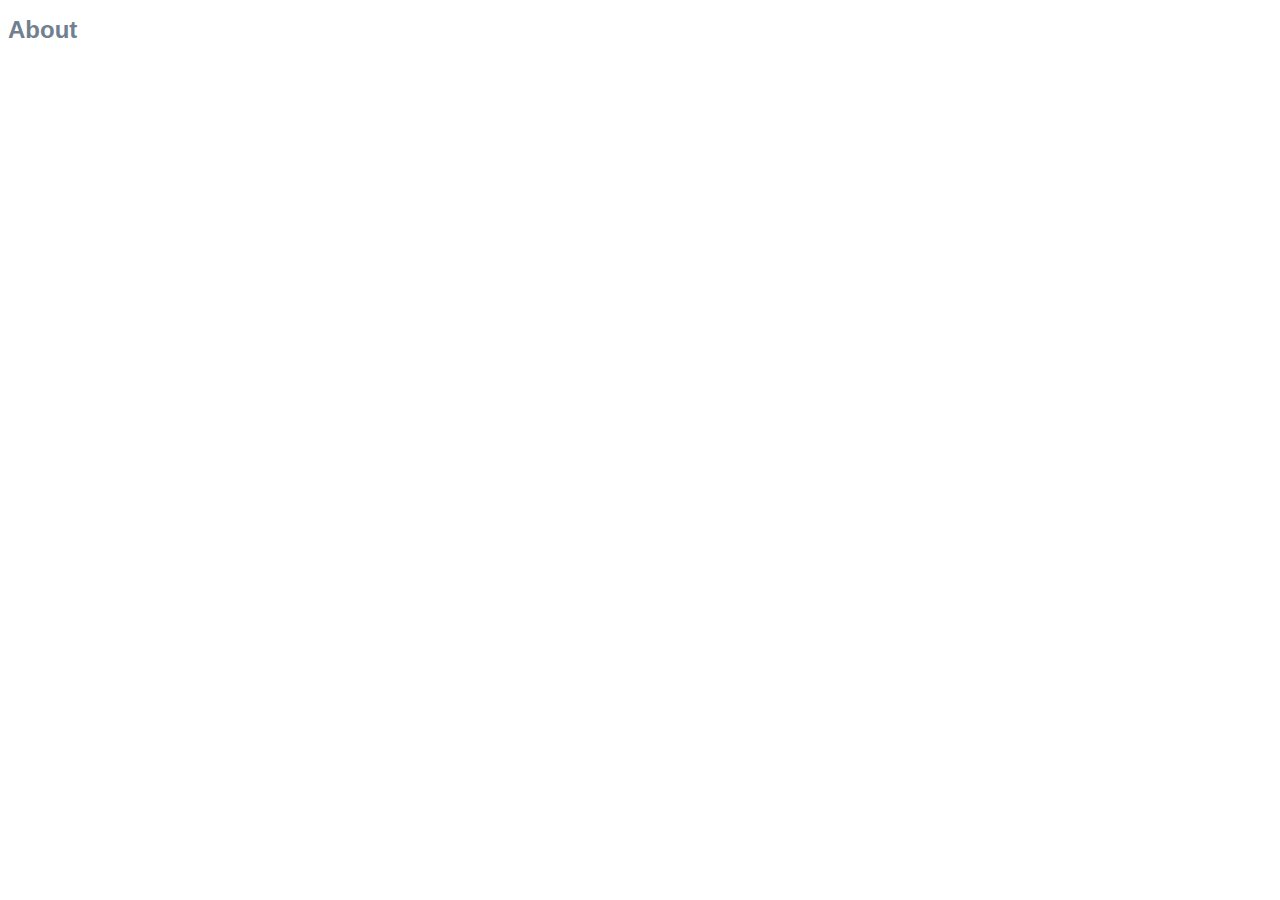
==== about.html @ f7e8f959 "Add files via upload" ====
<!DOCTYPE html>
<html>
    <head>
        <link rel="stylesheet" href="styles.css">
        <title>
            <h1>about</h1>
                <link rel="stylesheet" href="styles.css">
        </title>
        <h1>
            About 
        </h1>
    </head>
    <body>



    </body>
</html>
---- styles.css ----
styles.css
body{
    font-family: Arial, Helvetica, sans-serif;
 

}
h1{
    font-family: Arial, Helvetica, sans-serif;
    font-size: 24px;
    color: slategrey;
}

ul{
    list-style: none;
}
li{
    display: inline-block;
    padding: 10px;
    font-family: Arial, Helvetica, sans-serif;
    list-style: none;
    font-size: 24px;
     color: rgba(65, 66, 70, 0.979);

}
a:link{
    color: slategray;
    font-size: 24px;
    text-decoration: none;

}
li:visited{
    color: tomato;
}
li:hover{
    color: silver;
}
.styled-button{
    
    background-color: palevioletred;
    text-decoration-color: papayawhip;
}
---- styles.css ----
styles.css
body{
    font-family: Arial, Helvetica, sans-serif;
 

}
h1{
    font-family: Arial, Helvetica, sans-serif;
    font-size: 24px;
    color: slategrey;
}

ul{
    list-style: none;
}
li{
    display: inline-block;
    padding: 10px;
    font-family: Arial, Helvetica, sans-serif;
    list-style: none;
    font-size: 24px;
     color: rgba(65, 66, 70, 0.979);

}
a:link{
    color: slategray;
    font-size: 24px;
    text-decoration: none;

}
li:visited{
    color: tomato;
}
li:hover{
    color: silver;
}
.styled-button{
    
    background-color: palevioletred;
    text-decoration-color: papayawhip;
}
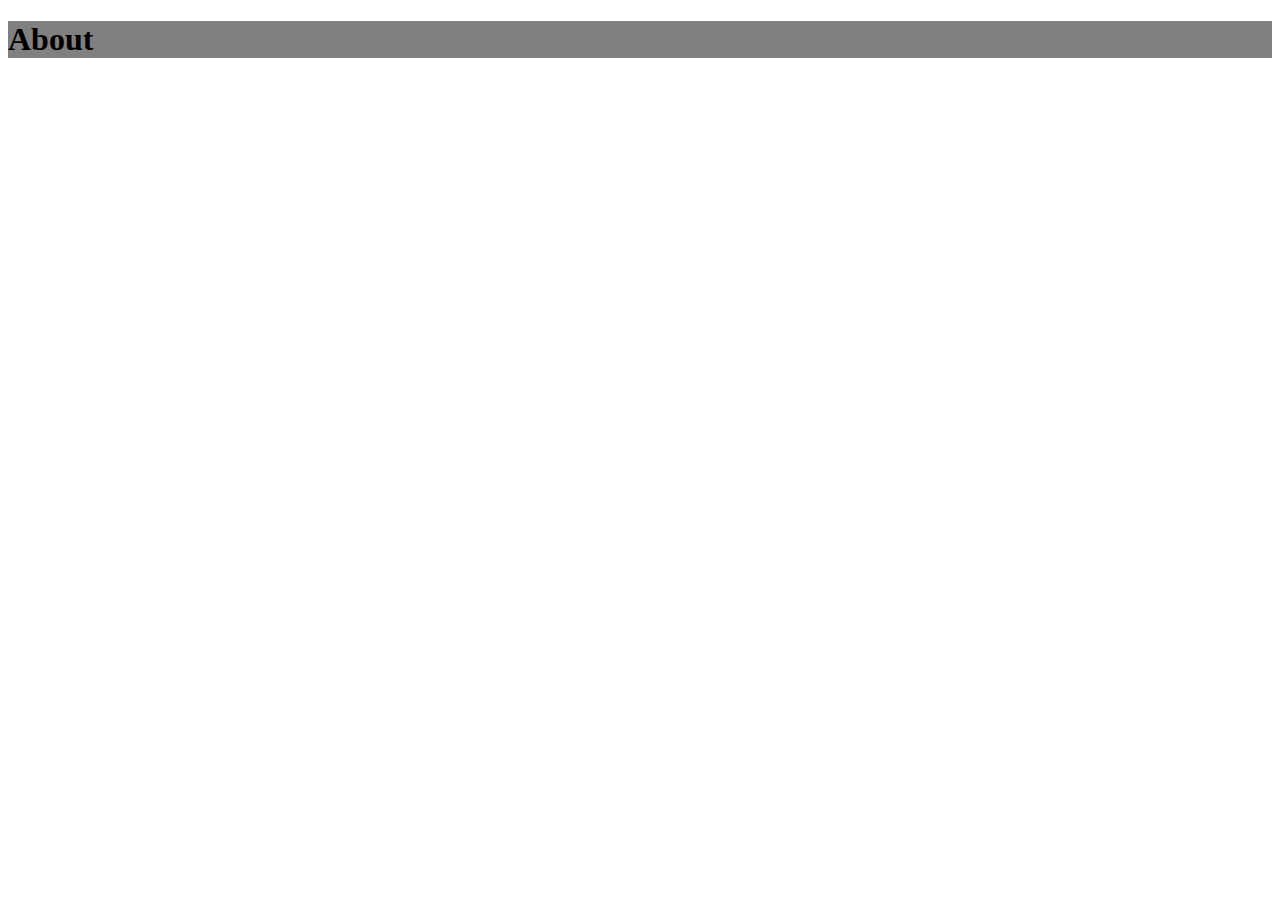
==== commit ed5a496f: "css updates" ====
--- a/about.html
+++ b/about.html
@@ -1,7 +1,7 @@
 <!DOCTYPE html>
 <html>
     <head>
-        <link rel="stylesheet" href="styles.css">
+        <link rel="stylesheet" href="About.css">
         <title>
             <h1>about</h1>
                 <link rel="stylesheet" href="styles.css">
--- a/About.css
+++ b/About.css
@@ -0,0 +1,29 @@
+@keyframes fadeMe{
+    from {
+      opacity: 1;
+    }
+    to {
+      opacity: 0;
+    }
+   }
+   h1 {
+       background-color:gray;
+       animation: fadeMe 4s color ease-in;
+       -webkit-animation: fadeMe 4s color ease-in;
+       -moz-animation: fadeMe 4s color ease-in;
+       -ms-animation: fadeMe 4s color ease-in;
+       -o-animation: fadeMe 4s color ease-in;
+       -webkit-transition: all 4s ease;
+       -moz-transition: all 4s ease;
+       -ms-transition: all 4s ease;
+       -o-transition: all 4s ease;
+       transition: all 4s ease;
+   }
+   h1:hover {
+       background-color: coral;
+       -webkit-transition: all 4s ease;
+       -moz-transition: all 4s ease;
+       -ms-transition: all 4s ease;
+       -o-transition: all 4s ease;
+       transition: all 4s ease;
+   }--- a/styles.css
+++ b/styles.css
@@ -1,11 +1,11 @@
 styles.css
 body{
-    font-family: Arial, Helvetica, sans-serif;
+    font-family: 'Roboto', sans-serif;
  
 
 }
 h1{
-    font-family: Arial, Helvetica, sans-serif;
+    font-family: 'Roboto', sans-serif;
     font-size: 24px;
     color: slategrey;
 }
@@ -16,7 +16,7 @@
 li{
     display: inline-block;
     padding: 10px;
-    font-family: Arial, Helvetica, sans-serif;
+    font-family: 'Roboto', sans-serif;
     list-style: none;
     font-size: 24px;
      color: rgba(65, 66, 70, 0.979);
